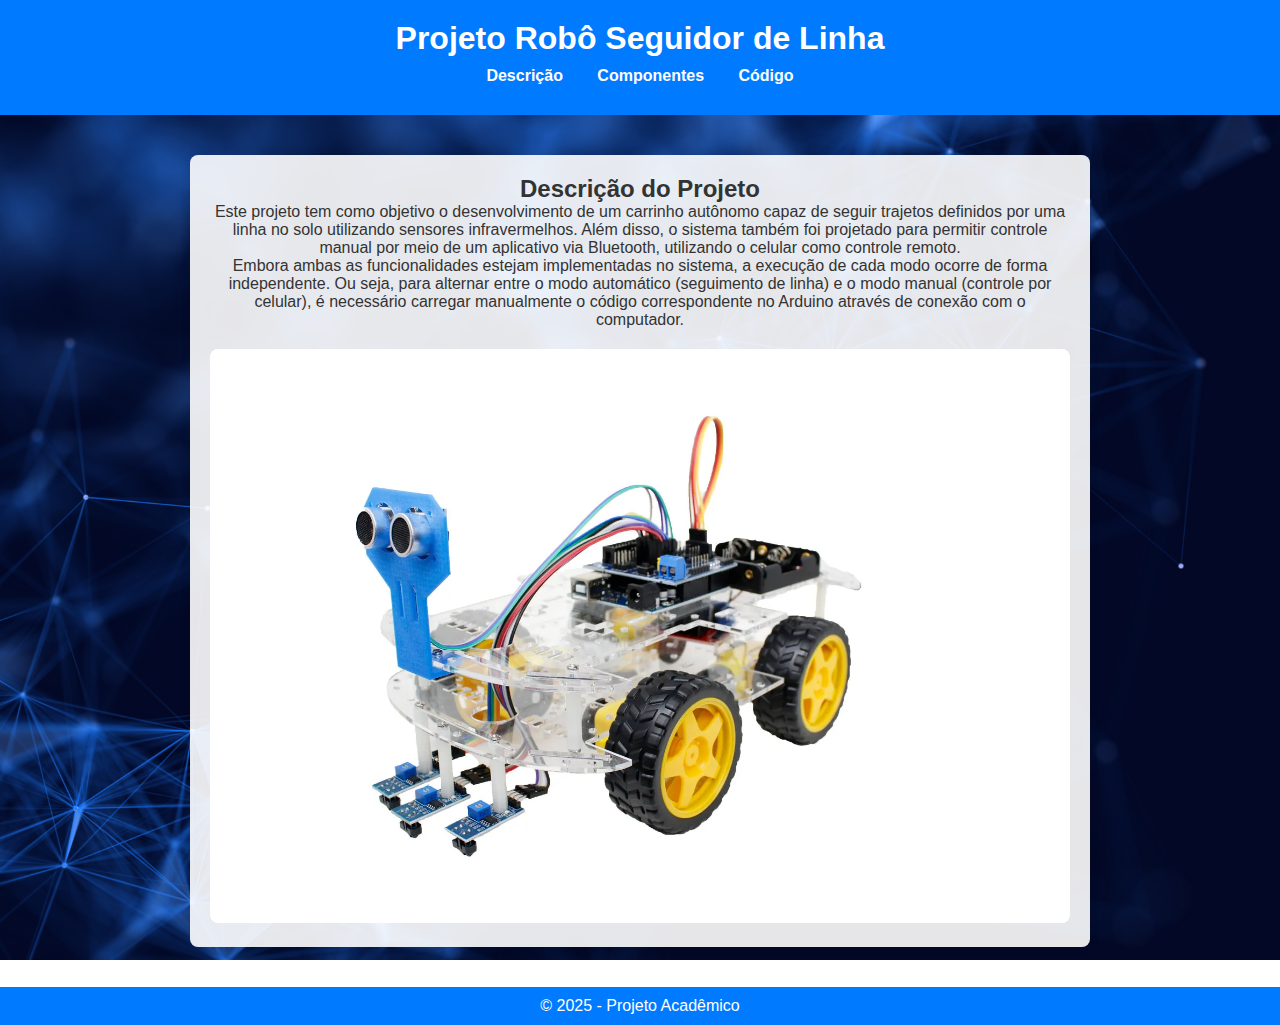
==== index.html @ 5f2bebef "Add files via upload" ====
<!DOCTYPE html>
<html lang="pt-BR">
<head>
    <meta charset="UTF-8">
    <meta name="viewport" content="width=device-width, initial-scale=1.0">
    <title>Projeto Carrinho Seguidor de Linha</title>
    <link rel="stylesheet" href="style.css">
</head>
<body>
    <header>
        <h1>Projeto Robô Seguidor de Linha</h1>
        <nav>
            <ul>
                <li><a href="#descricao">Descrição</a></li>
                <li><a href="#componentes">Componentes</a></li>
                <li><a href="#codigo">Código</a></li>
            </ul>
        </nav>
    </header>

    <section id="descricao">
        <h2>Descrição do Projeto</h2>
        <p>Este projeto tem como objetivo o desenvolvimento de um carrinho autônomo capaz de seguir trajetos definidos por uma linha no solo utilizando sensores infravermelhos. Além disso, o sistema também foi projetado para permitir controle manual por meio de um aplicativo via Bluetooth, utilizando o celular como controle remoto.</p>
        <p>Embora ambas as funcionalidades estejam implementadas no sistema, a execução de cada modo ocorre de forma independente. Ou seja, para alternar entre o modo automático (seguimento de linha) e o modo manual (controle por celular), é necessário carregar manualmente o código correspondente no Arduino através de conexão com o computador.</p>
        <img src="imagens/Robo.jpg" alt="Carrinho Seguidor de Linha">
    </section>

    <section id="componentes">
        <h2>Componentes do Projeto</h2>
        <div class="carrossel">
            <div class="carrossel-imagens">
                <div class="item">
                    <img src="imagens/arduino.jpg" alt="Arduino Uno">
                    <p class="descricao"><strong>Arduino Uno</strong> — Microcontrolador ATmega328P responsável por processar os dados dos sensores e controlar os atuadores do carrinho.</p>
                </div>
                <div class="item">
                    <img src="imagens/sensorinfravermelho.jpg" alt="Sensor de Linha">
                    <p class="descricao"><strong>Sensores de Linha</strong> — Dispositivos ópticos que detectam contraste (geralmente preto/branco) para permitir o seguimento preciso da trajetória.</p>
                </div>
                <div class="item">
                    <img src="imagens/motorshield.jpg" alt="Shield L293D">
                    <p class="descricao"><strong>Shield L293D</strong> — Ponte H baseada no CI L293D que permite o controle de velocidade e direção dos motores DC conectados.</p>
                </div>
                <div class="item">
                    <img src="imagens/motordc.jpg" alt="Motor DC">
                    <p class="descricao"><strong>Motores DC</strong> — Motores elétricos usados para a movimentação do carrinho, controlados por sinais PWM via ponte H.</p>
                </div>
                <div class="item">
                    <img src="imagens/modulo.jpg" alt="Módulo Bluetooth HC-05">
                    <p class="descricao"><strong>Módulo Bluetooth HC-05</strong> — Interface serial sem fio que permite o controle do carrinho por meio de um aplicativo no celular.</p>
                </div>
                <div class="item">
                    <img src="imagens/Sensordistancia.jpg" alt="Sensor Ultrassônico">
                    <p class="descricao"><strong>Sensor Ultrassônico HC-SR04</strong> — Mede a distância até obstáculos utilizando pulsos de som, útil para evitar colisões em modo manual.</p>
                </div>
                <div class="item">
                    <img src="imagens/protoboard.jpg" alt="Protoboard e Jumpers">
                    <p class="descricao"><strong>Protoboard e Fios Jumpers</strong> — Facilita a montagem de circuitos temporários e conexões entre módulos sem necessidade de solda.</p>
                </div>
                <div class="item">
                    <img src="imagens/suportepilhas.jpg" alt="Bateria">
                    <p class="descricao"><strong>Bateria (Pack ou Li-Ion)</strong> — Fonte de energia para alimentar todos os componentes eletrônicos do carrinho.</p>
                </div>
            </div>
            <button class="prev" onclick="mudarImagem(-1)">&#10094;</button>
            <button class="next" onclick="mudarImagem(1)">&#10095;</button>
        </div>
    </section>

    <section id="codigo">
        <h2>Código Fonte</h2>

        <h3>Código do Controle Remoto:</h3>
        <div class="codigo-bloco">
<pre>
#include &lt;HCSR04.h&gt; // INCLUI BIBLIOTECA HCSR04
#include &lt;AFMotor.h&gt; // INCLUI A BIBLIOTECA DA MOTOR SHIELD
#include &lt;SoftwareSerial.h&gt; // INCLUI SERIAL DO BLUETOOTH
SoftwareSerial bluetooth(A1, A0); // RX(TX DO MÓDULO BT), TX(RX DO MÓDULO BT)

#define FORWARD 2 //VALOR DA BIBLIOTECA 1
#define BACKWARD 1 //VALOR DA BIBLIOTECA 2

// INSTANCIANDO MOTORES
AF_DCMotor motor1(1);
AF_DCMotor motor2(2);
AF_DCMotor motor3(3);
AF_DCMotor motor4(4);

// INNCIANDO SENSOR ULTRASONICO
HCSR04 sensorDistancia(A2, A3); //PINO TRIGGER, PINO ECHO

// VARIÁVEL PARA RECEBER COMANDO DO BLUETOOTH
char comando = 0;

// VARIÁVEL PARA ARMAZENAR DISTANCIA MEDIDA NO SENSOR
float distancia;

void setup() {
  bluetooth.begin(9600); //INICIA COMUNICAÇÃO SERIAL DO BLUETOOTH
  //Serial.begin(9600); //INICIA SERIAL MONITOR

  // Define velocidade dos motores
  motor1.setSpeed(180);
  motor2.setSpeed(180);
  motor3.setSpeed(180);
  motor4.setSpeed(180);
}

void loop() {
  // Lê comando enviado via Bluetooth
  if (bluetooth.available()) {
    comando = bluetooth.read();
  }

  distancia = sensorDistancia.dist();  // Lê distância do obstáculo

  if (comando == 'F' && distancia > 10) {
    frente();
  } else if (comando == 'B') {
    tras();
  } else if (comando == 'L') {
    esquerda();
  } else if (comando == 'R') {
    direita();
  } else {
    parado();
  }
}

// Funções de controle dos motores
void frente() {
  motor1.run(FORWARD);
  motor2.run(FORWARD);
  motor3.run(FORWARD);
  motor4.run(FORWARD);
}

void tras() {
  motor1.run(BACKWARD);
  motor2.run(BACKWARD);
  motor3.run(BACKWARD);
  motor4.run(BACKWARD);
}

void esquerda() {
  motor1.run(BACKWARD);
  motor2.run(BACKWARD);
  motor3.run(FORWARD);
  motor4.run(FORWARD);
}

void direita() {
  motor1.run(FORWARD);
  motor2.run(FORWARD);
  motor3.run(BACKWARD);
  motor4.run(BACKWARD);
}

void parado() {
  motor1.run(RELEASE);
  motor2.run(RELEASE);
  motor3.run(RELEASE);
  motor4.run(RELEASE);
}

</pre>
            <a href="controle_bluetooth.ino" download class="botao-download">Download</a>
        </div>

        <h3>Código do Seguidor de Linha:</h3>
        <div class="codigo-bloco">
<pre>
  #include &lt;AFMotor.h&lt;

    // Motores conectados à Shield L293D
    AF_DCMotor motor1(1);
    AF_DCMotor motor2(2);
    AF_DCMotor motor3(3);
    AF_DCMotor motor4(4);
    
    // Sensores de linha
    int s1 = A0;
    int s2 = A1;
    int s3 = A2;
    int s4 = A3;
    
    void setup() {
      // Define a velocidade dos motores
      motor1.setSpeed(180);
      motor2.setSpeed(180);
      motor3.setSpeed(180);
      motor4.setSpeed(180);
    
      // Inicializa os motores parados
      motor1.run(RELEASE);
      motor2.run(RELEASE);
      motor3.run(RELEASE);
      motor4.run(RELEASE);
    
      // Define os pinos dos sensores como entrada
      pinMode(s1, INPUT);
      pinMode(s2, INPUT);
      pinMode(s3, INPUT);
      pinMode(s4, INPUT);
    }
    
    void loop() {
      // Lê os valores dos sensores
      int sensor1 = digitalRead(s1);
      int sensor2 = digitalRead(s2);
      int sensor3 = digitalRead(s3);
      int sensor4 = digitalRead(s4);
    
      // Lógica para seguir a linha preta
      if (sensor1 == 0 && sensor2 == 1 && sensor3 == 1 && sensor4 == 0) {
        frente();
      } 
      else if (sensor2 == 0 && sensor3 == 1) {
        esquerda();
      } 
      else if (sensor2 == 1 && sensor3 == 0) {
        direita();
      } 
      else {
        parado();
      }
    }
    
    void frente() {
      motor1.run(FORWARD);
      motor2.run(FORWARD);
      motor3.run(FORWARD);
      motor4.run(FORWARD);
    }
    
    void esquerda() {
      motor1.run(BACKWARD);
      motor2.run(BACKWARD);
      motor3.run(FORWARD);
      motor4.run(FORWARD);
    }
    
    void direita() {
      motor1.run(FORWARD);
      motor2.run(FORWARD);
      motor3.run(BACKWARD);
      motor4.run(BACKWARD);
    }
    
    void parado() {
      motor1.run(RELEASE);
      motor2.run(RELEASE);
      motor3.run(RELEASE);
      motor4.run(RELEASE);
    }
    
</pre>
            <a href="seguidor_linha.ino" download class="botao-download">Download</a>
        </div>
    </section>

    <footer>
        <p>&copy; 2025 - Projeto Acadêmico</p>
    </footer>

    <script src="script.js"></script>
</body>
</html>
---- style.css ----
/* Reset de estilos */
* {
    margin: 0;
    padding: 0;
    box-sizing: border-box;
    font-family: Arial, sans-serif;
}

body {
    background-image: url("imagens/fundo.jpg");
    background-size: cover;
    background-attachment: fixed;
    background-repeat: no-repeat;
    color: #333;
    text-align: center;
}

header {
    background-color: #007BFF;
    color: white;
    padding: 20px;
}

nav ul {
    list-style: none;
    padding: 10px;
}

nav ul li {
    display: inline;
    margin: 0 15px;
}

nav ul li a {
    color: white;
    text-decoration: none;
    font-weight: bold;
}

section {
    padding: 20px;
    margin: 40px auto;
    max-width: 900px;
    background: rgba(255, 255, 255, 0.9);
    border-radius: 8px;
    box-shadow: 0px 0px 10px rgba(0, 0, 0, 0.1);
    transition: all 0.3s ease-in-out;
}

section img {
    max-width: 100%;
    margin-top: 20px;
    border-radius: 8px;
}

footer {
    background: #007BFF;
    color: white;
    padding: 10px;
    margin-top: 40px;
}

/* Carrossel */
.carrossel {
    position: relative;
    max-width: 100%;
    margin: 20px auto;
    overflow: hidden;
    display: flex;
    justify-content: center;
    align-items: center;
}

.carrossel-imagens {
    display: flex;
    transition: transform 0.5s ease;
}

.item {
    display: none;
    text-align: center;
    padding: 10px;
}

.item img {
    width: 100%;
    max-width: 450px;
    margin: 0 auto;
    border-radius: 8px;
}

.item .descricao {
    margin-top: 10px;
    font-size: 15px;
    color: #555;
    max-width: 450px;
    margin-left: auto;
    margin-right: auto;
}

/* Botões do carrossel */
button {
    position: absolute;
    top: 50%;
    transform: translateY(-50%);
    background-color: rgba(0, 0, 0, 0.5);
    color: white;
    border: none;
    padding: 10px;
    font-size: 24px;
    cursor: pointer;
    border-radius: 50%;
    z-index: 10;
}

.prev {
    left: 10px;
}

.next {
    right: 10px;
}

button:hover {
    background-color: rgba(0, 0, 0, 0.8);
}
.codigo-container .codigo {
    background-color: #000;     /* Fundo preto */
    padding: 20px;              /* Espaço interno */
    border-radius: 5px;         /* Cantos arredondados */
    text-align: left;           /* Texto à esquerda */
    margin: 20px auto 20px 0;   /* Joga o bloco pro lado esquerdo, mas ainda com margem */
    max-width: 100%;            /* Ocupa toda a largura disponível dentro da margem */
}
.codigo-bloco {
    background-color: #000;
    padding: 30px;
    margin: 30px auto;
    border-radius: 10px;
    max-width: 900px;
    overflow-x: auto;
    text-align: left;
    position: relative;
}

/* Estilo do texto do código */
.codigo-bloco pre {
    color: #259616; /* Letras brancas dentro do código */
    background: transparent;
    margin: 0;
    white-space: pre-wrap; /* Permite quebra de linha sem perder formatação */
    font-family: 'Courier New', Courier, monospace;
}

/* Estilo do botão */
.botao-download {
    display: block;
    margin: 20px auto 0; /* Centraliza horizontalmente */
    padding: 10px 20px;
    background-color: #1e90ff;
    color: white;
    text-decoration: none;
    border-radius: 8px;
    font-weight: bold;
    transition: transform 0.2s ease, background-color 0.3s ease;
    text-align: center;
    box-shadow: 0 0 10px rgba(0,0,0,0.4);
}

/* Animação no hover */
.botao-download:hover {
    background-color: #3ea0ff;
    transform: scale(1.05);
}
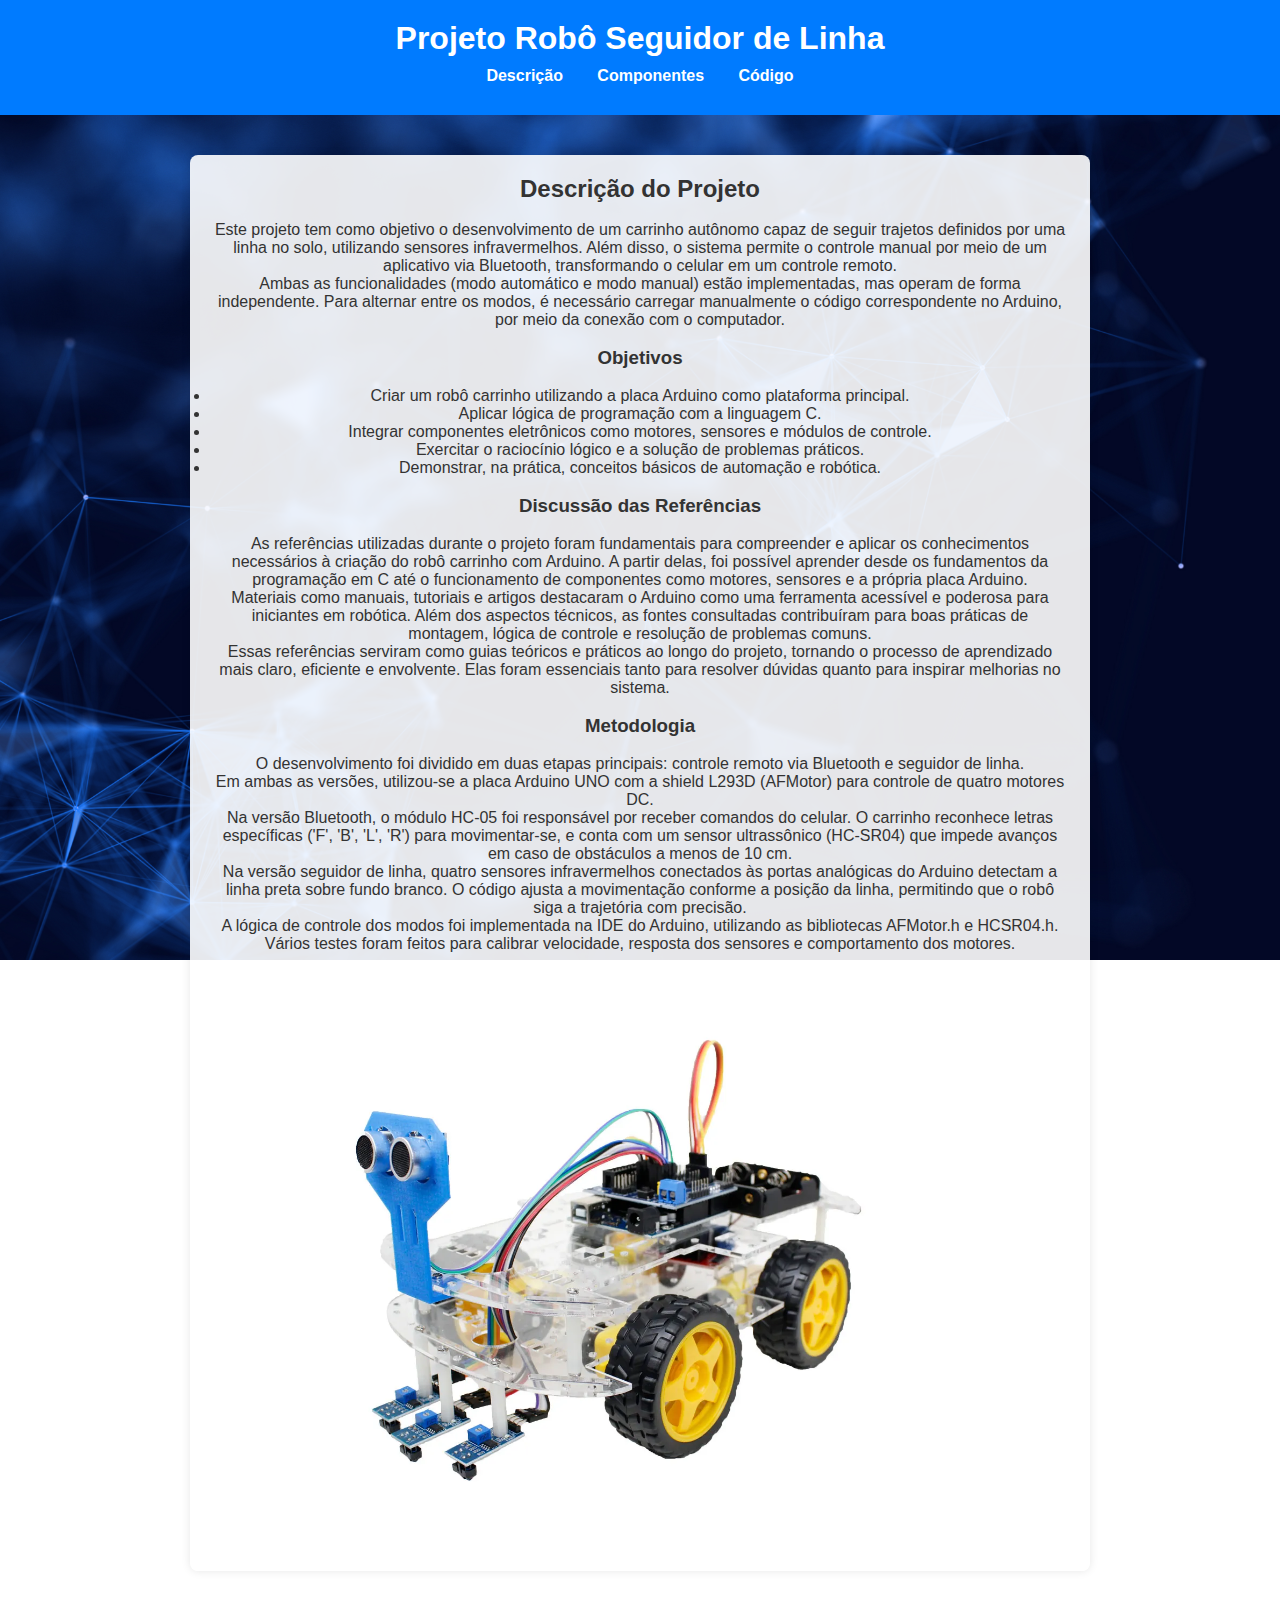
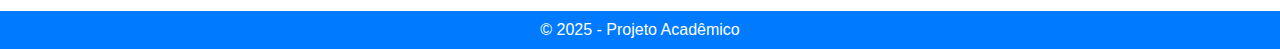
==== commit e62b15c7: "Update index.html" ====
--- a/index.html
+++ b/index.html
@@ -19,9 +19,43 @@
     </header>
 
     <section id="descricao">
+
         <h2>Descrição do Projeto</h2>
-        <p>Este projeto tem como objetivo o desenvolvimento de um carrinho autônomo capaz de seguir trajetos definidos por uma linha no solo utilizando sensores infravermelhos. Além disso, o sistema também foi projetado para permitir controle manual por meio de um aplicativo via Bluetooth, utilizando o celular como controle remoto.</p>
-        <p>Embora ambas as funcionalidades estejam implementadas no sistema, a execução de cada modo ocorre de forma independente. Ou seja, para alternar entre o modo automático (seguimento de linha) e o modo manual (controle por celular), é necessário carregar manualmente o código correspondente no Arduino através de conexão com o computador.</p>
+        <br>
+        <p>Este projeto tem como objetivo o desenvolvimento de um carrinho autônomo capaz de seguir trajetos definidos por uma linha no solo, utilizando sensores infravermelhos. Além disso, o sistema permite o controle manual por meio de um aplicativo via Bluetooth, transformando o celular em um controle remoto.</p>
+
+        <p>Ambas as funcionalidades (modo automático e modo manual) estão implementadas, mas operam de forma independente. Para alternar entre os modos, é necessário carregar manualmente o código correspondente no Arduino, por meio da conexão com o computador.</p>
+        <br>
+        <h3>Objetivos</h3>
+        <br>
+        <ul>
+            <li>Criar um robô carrinho utilizando a placa Arduino como plataforma principal.</li>
+            <li>Aplicar lógica de programação com a linguagem C.</li>
+            <li>Integrar componentes eletrônicos como motores, sensores e módulos de controle.</li>
+            <li>Exercitar o raciocínio lógico e a solução de problemas práticos.</li>
+            <li>Demonstrar, na prática, conceitos básicos de automação e robótica.</li>
+        </ul>
+        <br>
+        <h3>Discussão das Referências</h3>
+        <br>
+        <p>As referências utilizadas durante o projeto foram fundamentais para compreender e aplicar os conhecimentos necessários à criação do robô carrinho com Arduino. A partir delas, foi possível aprender desde os fundamentos da programação em C até o funcionamento de componentes como motores, sensores e a própria placa Arduino.</p>
+        
+        <p>Materiais como manuais, tutoriais e artigos destacaram o Arduino como uma ferramenta acessível e poderosa para iniciantes em robótica. Além dos aspectos técnicos, as fontes consultadas contribuíram para boas práticas de montagem, lógica de controle e resolução de problemas comuns.</p>
+        
+        <p>Essas referências serviram como guias teóricos e práticos ao longo do projeto, tornando o processo de aprendizado mais claro, eficiente e envolvente. Elas foram essenciais tanto para resolver dúvidas quanto para inspirar melhorias no sistema.</p>
+        <br>
+        <h3>Metodologia</h3>
+        <br>
+        <p>O desenvolvimento foi dividido em duas etapas principais: controle remoto via Bluetooth e seguidor de linha.</p>
+
+        <p>Em ambas as versões, utilizou-se a placa Arduino UNO com a shield L293D (AFMotor) para controle de quatro motores DC.</p>
+
+        <p>Na versão Bluetooth, o módulo HC-05 foi responsável por receber comandos do celular. O carrinho reconhece letras específicas ('F', 'B', 'L', 'R') para movimentar-se, e conta com um sensor ultrassônico (HC-SR04) que impede avanços em caso de obstáculos a menos de 10 cm.</p>
+
+        <p>Na versão seguidor de linha, quatro sensores infravermelhos conectados às portas analógicas do Arduino detectam a linha preta sobre fundo branco. O código ajusta a movimentação conforme a posição da linha, permitindo que o robô siga a trajetória com precisão.</p>
+
+        <p>A lógica de controle dos modos foi implementada na IDE do Arduino, utilizando as bibliotecas <code>AFMotor.h</code> e <code>HCSR04.h</code>. Vários testes foram feitos para calibrar velocidade, resposta dos sensores e comportamento dos motores.</p>
+
         <img src="imagens/Robo.jpg" alt="Carrinho Seguidor de Linha">
     </section>
 
@@ -163,100 +197,98 @@
   motor3.run(RELEASE);
   motor4.run(RELEASE);
 }
-
 </pre>
-            <a href="controle_bluetooth.ino" download class="botao-download">Download</a>
+            <a href="codigos_carrinho.zip" download class="botao-download">Download dos Códigos</a>
         </div>
 
         <h3>Código do Seguidor de Linha:</h3>
         <div class="codigo-bloco">
 <pre>
-  #include &lt;AFMotor.h&lt;
-
-    // Motores conectados à Shield L293D
-    AF_DCMotor motor1(1);
-    AF_DCMotor motor2(2);
-    AF_DCMotor motor3(3);
-    AF_DCMotor motor4(4);
-    
-    // Sensores de linha
-    int s1 = A0;
-    int s2 = A1;
-    int s3 = A2;
-    int s4 = A3;
-    
-    void setup() {
-      // Define a velocidade dos motores
-      motor1.setSpeed(180);
-      motor2.setSpeed(180);
-      motor3.setSpeed(180);
-      motor4.setSpeed(180);
-    
-      // Inicializa os motores parados
-      motor1.run(RELEASE);
-      motor2.run(RELEASE);
-      motor3.run(RELEASE);
-      motor4.run(RELEASE);
-    
-      // Define os pinos dos sensores como entrada
-      pinMode(s1, INPUT);
-      pinMode(s2, INPUT);
-      pinMode(s3, INPUT);
-      pinMode(s4, INPUT);
-    }
-    
-    void loop() {
-      // Lê os valores dos sensores
-      int sensor1 = digitalRead(s1);
-      int sensor2 = digitalRead(s2);
-      int sensor3 = digitalRead(s3);
-      int sensor4 = digitalRead(s4);
-    
-      // Lógica para seguir a linha preta
-      if (sensor1 == 0 && sensor2 == 1 && sensor3 == 1 && sensor4 == 0) {
-        frente();
-      } 
-      else if (sensor2 == 0 && sensor3 == 1) {
-        esquerda();
-      } 
-      else if (sensor2 == 1 && sensor3 == 0) {
-        direita();
-      } 
-      else {
-        parado();
-      }
-    }
-    
-    void frente() {
-      motor1.run(FORWARD);
-      motor2.run(FORWARD);
-      motor3.run(FORWARD);
-      motor4.run(FORWARD);
-    }
-    
-    void esquerda() {
-      motor1.run(BACKWARD);
-      motor2.run(BACKWARD);
-      motor3.run(FORWARD);
-      motor4.run(FORWARD);
-    }
-    
-    void direita() {
-      motor1.run(FORWARD);
-      motor2.run(FORWARD);
-      motor3.run(BACKWARD);
-      motor4.run(BACKWARD);
-    }
-    
-    void parado() {
-      motor1.run(RELEASE);
-      motor2.run(RELEASE);
-      motor3.run(RELEASE);
-      motor4.run(RELEASE);
-    }
-    
+#include &lt;AFMotor.h&gt;
+
+// Motores conectados à Shield L293D
+AF_DCMotor motor1(1);
+AF_DCMotor motor2(2);
+AF_DCMotor motor3(3);
+AF_DCMotor motor4(4);
+
+// Sensores de linha
+int s1 = A0;
+int s2 = A1;
+int s3 = A2;
+int s4 = A3;
+
+void setup() {
+  // Define a velocidade dos motores
+  motor1.setSpeed(180);
+  motor2.setSpeed(180);
+  motor3.setSpeed(180);
+  motor4.setSpeed(180);
+
+  // Inicializa os motores parados
+  motor1.run(RELEASE);
+  motor2.run(RELEASE);
+  motor3.run(RELEASE);
+  motor4.run(RELEASE);
+
+  // Define os pinos dos sensores como entrada
+  pinMode(s1, INPUT);
+  pinMode(s2, INPUT);
+  pinMode(s3, INPUT);
+  pinMode(s4, INPUT);
+}
+
+void loop() {
+  // Lê os valores dos sensores
+  int sensor1 = digitalRead(s1);
+  int sensor2 = digitalRead(s2);
+  int sensor3 = digitalRead(s3);
+  int sensor4 = digitalRead(s4);
+
+  // Lógica para seguir a linha preta
+  if (sensor1 == 0 && sensor2 == 1 && sensor3 == 1 && sensor4 == 0) {
+    frente();
+  } 
+  else if (sensor2 == 0 && sensor3 == 1) {
+    esquerda();
+  } 
+  else if (sensor2 == 1 && sensor3 == 0) {
+    direita();
+  } 
+  else {
+    parado();
+  }
+}
+
+void frente() {
+  motor1.run(FORWARD);
+  motor2.run(FORWARD);
+  motor3.run(FORWARD);
+  motor4.run(FORWARD);
+}
+
+void esquerda() {
+  motor1.run(BACKWARD);
+  motor2.run(BACKWARD);
+  motor3.run(FORWARD);
+  motor4.run(FORWARD);
+}
+
+void direita() {
+  motor1.run(FORWARD);
+  motor2.run(FORWARD);
+  motor3.run(BACKWARD);
+  motor4.run(BACKWARD);
+}
+
+void parado() {
+  motor1.run(RELEASE);
+  motor2.run(RELEASE);
+  motor3.run(RELEASE);
+  motor4.run(RELEASE);
+}
 </pre>
-            <a href="seguidor_linha.ino" download class="botao-download">Download</a>
+            <a href="codigos_carrinho.zip" download class="botao-download">Download dos Códigos</a>
         </div>
     </section>
 
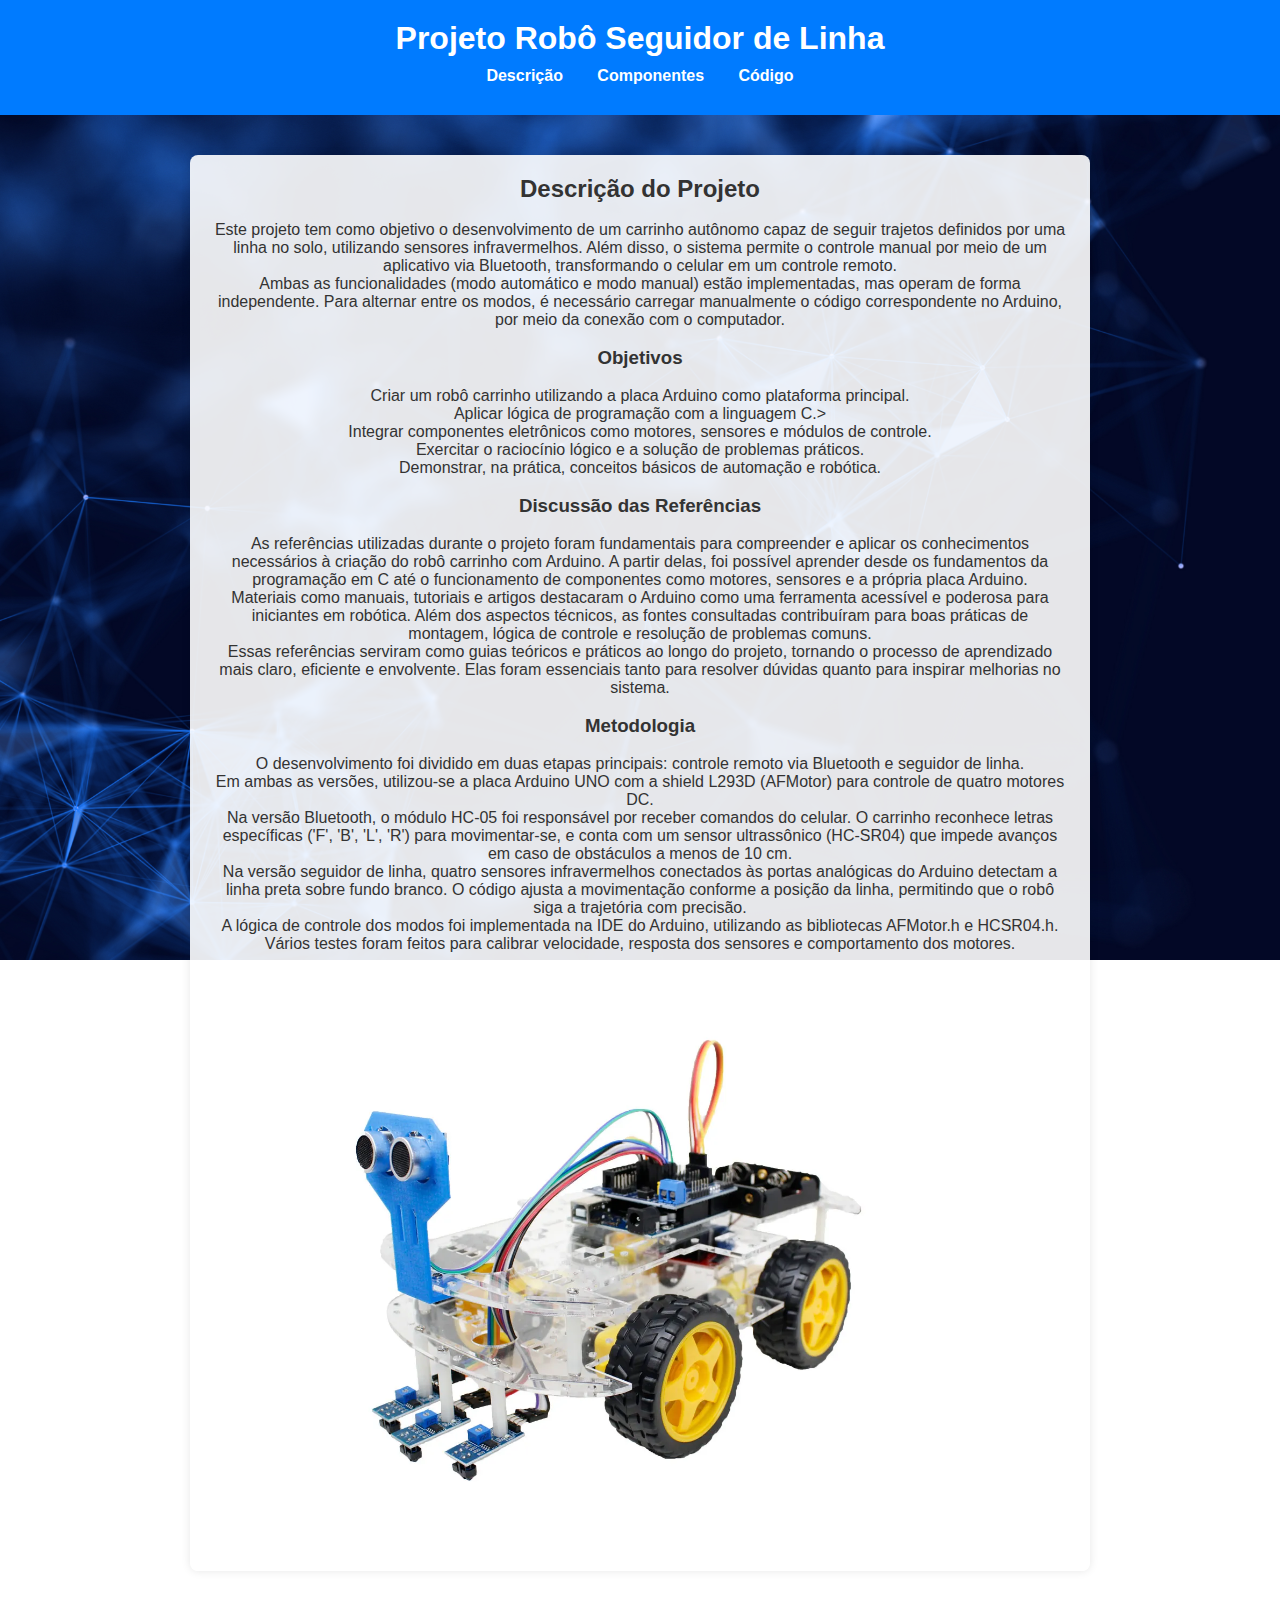
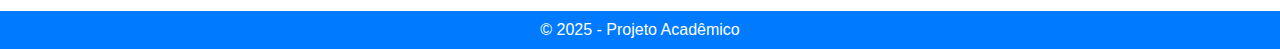
==== commit 473bff60: "Update index.html" ====
--- a/index.html
+++ b/index.html
@@ -28,13 +28,11 @@
         <br>
         <h3>Objetivos</h3>
         <br>
-        <ul>
-            <li>Criar um robô carrinho utilizando a placa Arduino como plataforma principal.</li>
-            <li>Aplicar lógica de programação com a linguagem C.</li>
-            <li>Integrar componentes eletrônicos como motores, sensores e módulos de controle.</li>
-            <li>Exercitar o raciocínio lógico e a solução de problemas práticos.</li>
-            <li>Demonstrar, na prática, conceitos básicos de automação e robótica.</li>
-        </ul>
+            <p>Criar um robô carrinho utilizando a placa Arduino como plataforma principal.</p>
+            <p>Aplicar lógica de programação com a linguagem C.</<p>>
+            <p>Integrar componentes eletrônicos como motores, sensores e módulos de controle.</p>
+            <p>Exercitar o raciocínio lógico e a solução de problemas práticos.</p>
+            <p>Demonstrar, na prática, conceitos básicos de automação e robótica.</p>
         <br>
         <h3>Discussão das Referências</h3>
         <br>
